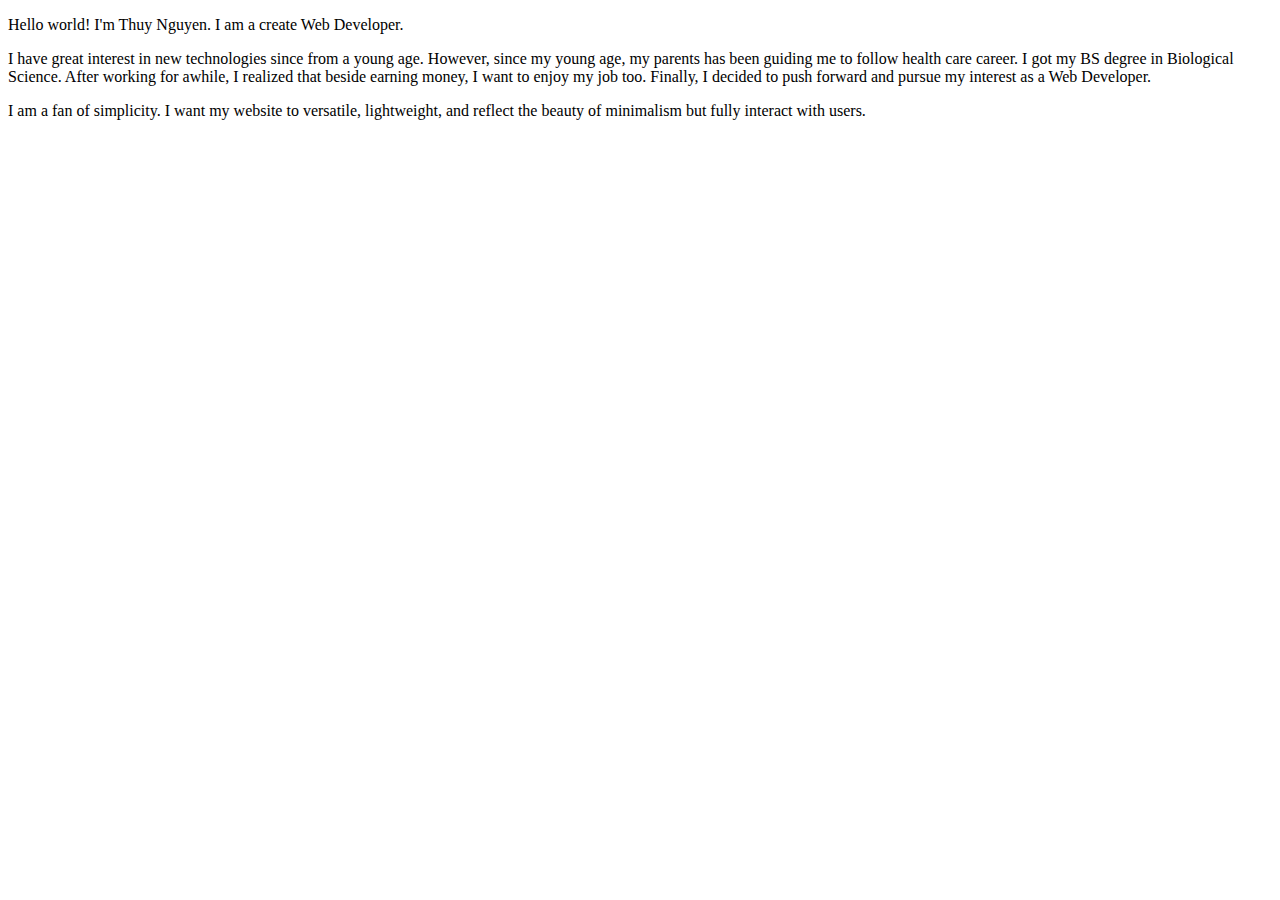
==== index.html @ 0b8b1deb "update index.html" ====
<!DOCTYPE html>
<html>

<head>
    <title>Everything About Me</title>
</head>

<body>
    <p>
        Hello world! I'm Thuy Nguyen. I am a create Web Developer.  
    </p>
    <p>
        I have great interest in new technologies since from a young age. However, since my young age, my parents has been guiding me to follow  health care career. I got my BS degree in Biological Science. After working for awhile, I realized that beside earning money, I want to enjoy my job too. Finally, I decided to push forward and pursue my interest as a Web Developer.
    </p>
    <p>
        I am a fan of simplicity. I want my website to versatile, lightweight, and reflect the beauty of minimalism but fully interact with users.
    </p>
</body>

</html>
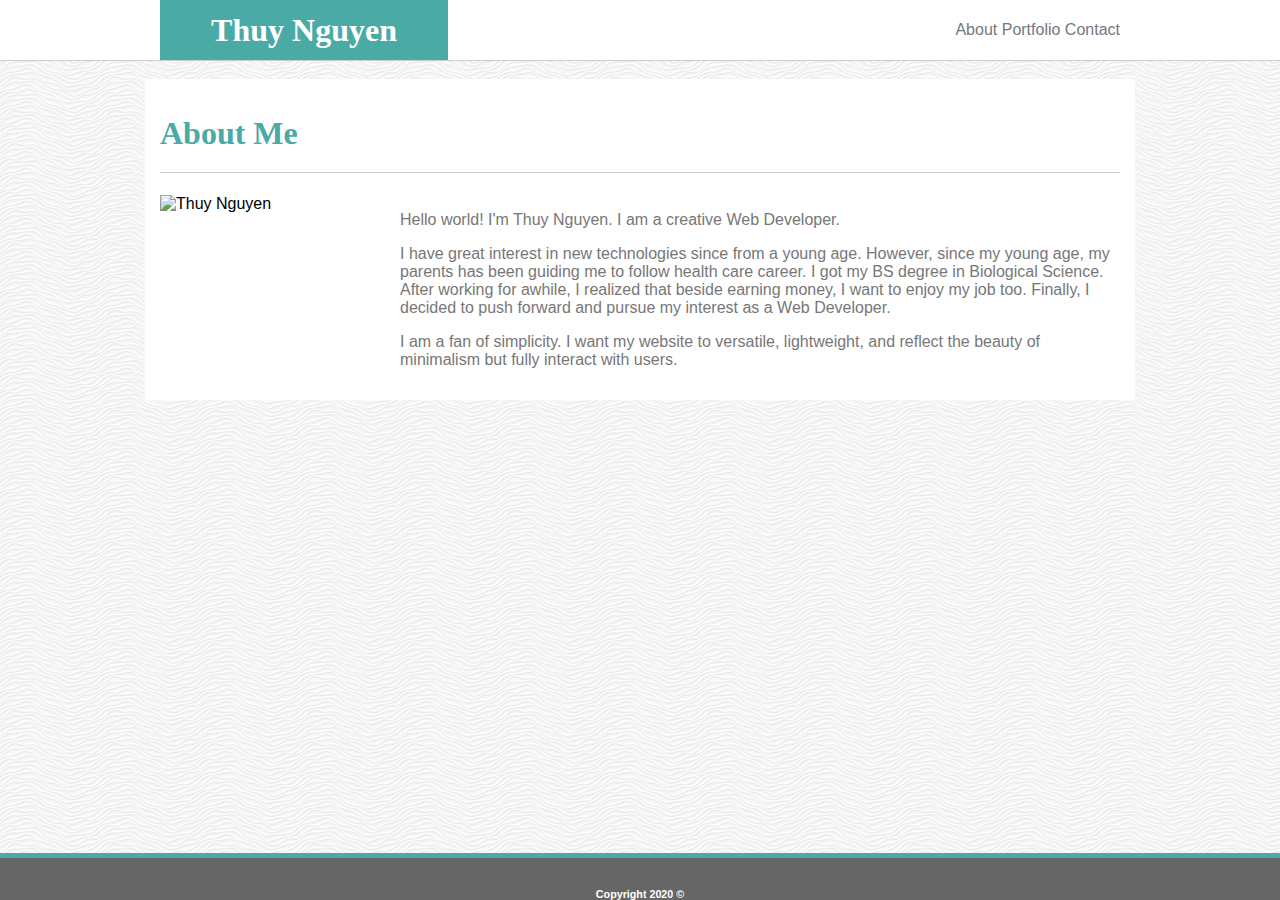
==== commit da454d77: "index.html first page" ====
--- a/index.html
+++ b/index.html
@@ -2,19 +2,50 @@
 <html>
 
 <head>
+    <meta charset = "UTF-8">
     <title>Everything About Me</title>
+    <link rel="stylesheet" type="text/css" href="assets/css/style.css">
+    
 </head>
 
 <body>
-    <p>
-        Hello world! I'm Thuy Nguyen. I am a create Web Developer.  
-    </p>
-    <p>
-        I have great interest in new technologies since from a young age. However, since my young age, my parents has been guiding me to follow  health care career. I got my BS degree in Biological Science. After working for awhile, I realized that beside earning money, I want to enjoy my job too. Finally, I decided to push forward and pursue my interest as a Web Developer.
-    </p>
-    <p>
-        I am a fan of simplicity. I want my website to versatile, lightweight, and reflect the beauty of minimalism but fully interact with users.
-    </p>
+    <header id="header">
+        <div class="wrap">
+			<div id="myName-area">
+				<h1 id="myName">Thuy Nguyen</h1>
+			</div>
+	        <nav id="menu">
+				<ul>
+		            <li><a href="#">About</a></li>
+		            <li><a href="#">Portfolio</a></li>
+		            <li><a href="#">Contact</a></li>
+				</ul>
+	        </nav>	
+		</div>		    
+    </header>
+    <br>
+	<div class="container">
+        <div>
+            <h1 id="aboutMe">About Me</h1>
+        </div>
+        <div class="content">
+			<img id="profileImg" src="assets/images/profilePic.jpg" alt="Thuy Nguyen">
+            <div id="text">
+				<p>
+	                Hello world! I'm Thuy Nguyen. I am a creative Web Developer.  
+	            </p>
+	            <p>
+	                I have great interest in new technologies since from a young age. However, since my young age, my parents has been guiding me to follow  health care career. I got my BS degree in Biological Science. After working for awhile, I realized that beside earning money, I want to enjoy my job too. Finally, I decided to push forward and pursue my interest as a Web Developer.
+	            </p>
+	            <p>
+	                I am a fan of simplicity. I want my website to versatile, lightweight, and reflect the beauty of minimalism but fully interact with users.
+	            </p>
+			</div>
+        </div>
+    </div>
+	<footer id="footer">
+		<h6>Copyright 2020 &copy; </h6>
+	</footer>
 </body>
 
 </html>--- a/assets/css/style.css
+++ b/assets/css/style.css
@@ -0,0 +1,101 @@
+body {
+    font-family: 'Arial', 'Helvetica Neue', Helvetica, sans-serif;
+	background-image: url(white-waves.png);
+	background-repeat: repeat;
+	margin: 0;
+}
+
+p {
+    color: #777777;
+}
+
+#header {
+    background-color: #ffffff; 
+	/*margin-bottom: 20px;*/
+	overflow: hidden;
+	border-bottom: 1.5px solid #cccccc;
+}
+
+.wrap {
+	width: 960px;
+	margin: 0 auto;
+}
+
+#myName-area {
+	display: block;/*display block allows setting if width and height values*/
+	height: 60px;
+	line-height: 60px; /*without this command, text will not be in center with 60px height*/
+	width: 30%;
+	float: left;
+}
+#myName {
+	margin: 0;
+	color: #ffffff;
+	text-align: center;
+	background-color: #4aaaa5;
+	font-family: 'Georgia', Times, Times New Roman, serif;
+}
+
+nav li{
+	display: inline;
+}
+
+nav {
+	line-height:60px;
+	height: 60px;
+	float: right;
+	width: 30%;
+}
+
+nav ul {
+	margin: 0;
+	text-align:right;
+}
+
+.container{
+	width: 960px;
+	margin: 0 auto;
+	padding: 15px;
+	background-color: #ffffff;
+	overflow: hidden; /*without this the image will be out of this container when float*/
+}
+
+a {
+    text-decoration: none;
+	color: #777777;
+}
+
+#profileImg {
+    width: 200px;
+    height:auto;
+	float: left;
+}
+
+#aboutMe {
+	font-family: 'Georgia', Times, Times New Roman, serif;
+	color: #4aaaa5;
+	display: block;
+	padding-bottom: 20px;
+	border-bottom: 1.5px solid #cccccc;
+}
+
+#text {
+	float: right;
+	width: 75%;
+}
+
+#footer {
+	background-color: #666666;
+	position: fixed;
+	bottom: 0;
+	width: 100%;
+}
+
+h6 {
+	color: #ffffff;
+	text-align: center;
+	margin-bottom: 0;
+	margin-top: 0;
+	padding-top:30px;
+	border-top: 5px solid #4aaaa5;
+}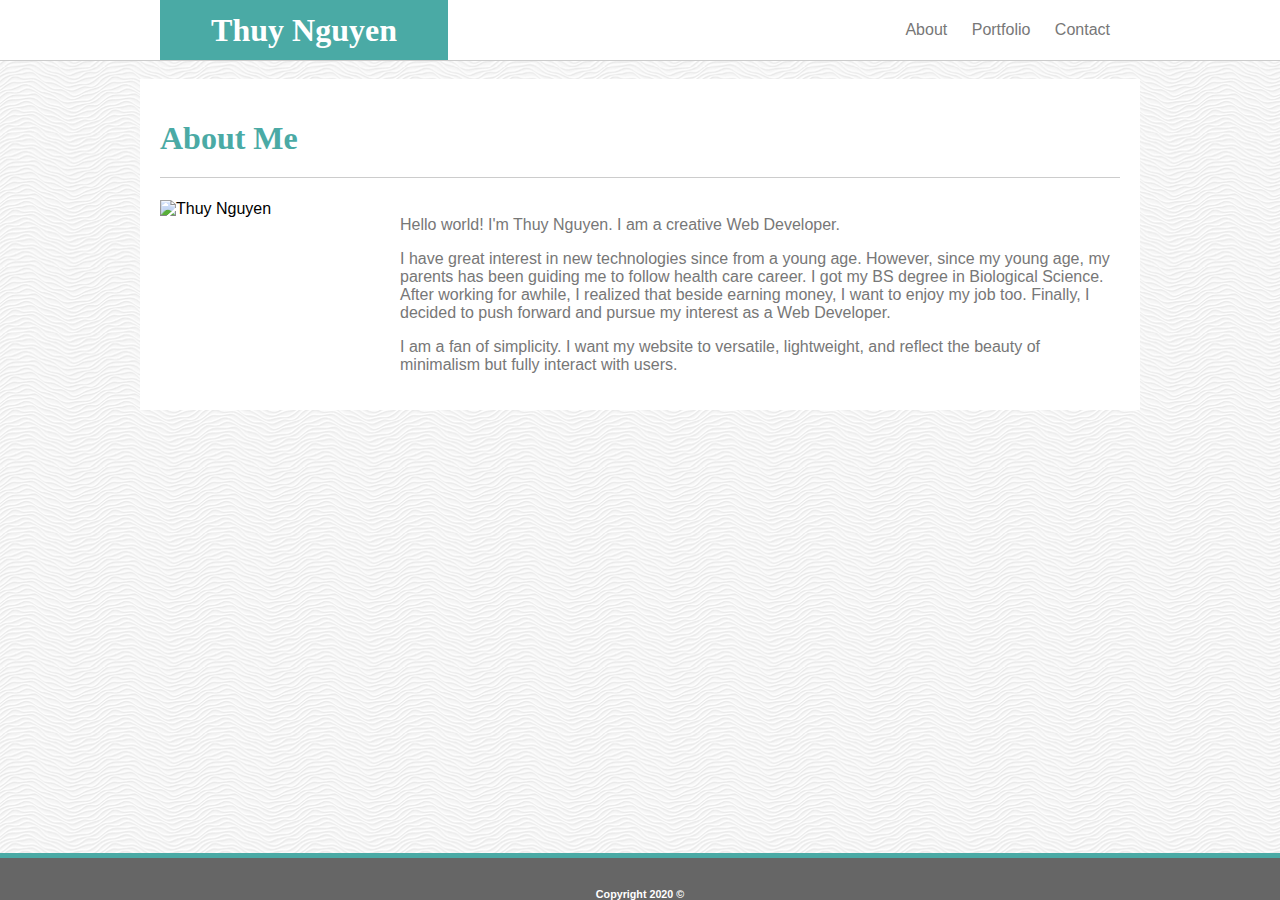
==== commit b34b66c1: "updating contact.html and css for contact" ====
--- a/index.html
+++ b/index.html
@@ -16,9 +16,9 @@
 			</div>
 	        <nav id="menu">
 				<ul>
-		            <li><a href="#">About</a></li>
-		            <li><a href="#">Portfolio</a></li>
-		            <li><a href="#">Contact</a></li>
+		            <li><a href="index.html">About</a></li>
+		            <li><a href="portfolio.html">Portfolio</a></li>
+		            <li><a href="contact.html">Contact</a></li>
 				</ul>
 	        </nav>	
 		</div>		    
--- a/assets/css/style.css
+++ b/assets/css/style.css
@@ -38,6 +38,7 @@
 
 nav li{
 	display: inline;
+	padding: 10px;
 }
 
 nav {
@@ -55,7 +56,7 @@
 .container{
 	width: 960px;
 	margin: 0 auto;
-	padding: 15px;
+	padding: 20px;
 	background-color: #ffffff;
 	overflow: hidden; /*without this the image will be out of this container when float*/
 }
@@ -71,7 +72,7 @@
 	float: left;
 }
 
-#aboutMe {
+h1{
 	font-family: 'Georgia', Times, Times New Roman, serif;
 	color: #4aaaa5;
 	display: block;
@@ -98,4 +99,37 @@
 	margin-top: 0;
 	padding-top:30px;
 	border-top: 5px solid #4aaaa5;
-}+}
+
+#containerContact {
+	width: 960px;
+	margin: 0 auto;
+	padding: 20px;
+	background-color: #ffffff;
+	overflow: hidden; /*without this the image will be out of this container when float*/
+}
+
+form {
+	font-family: 'Arial', 'Helvetica Neue', Helvetica, sans-serif;
+	color: #777777;
+	line-height: 1.5em;
+}
+
+input {
+	color: #777777;
+	width: 100%;
+}
+
+textarea {
+	color: #777777;
+	width: 100%;
+	min-height: 180px;
+}
+
+button {
+	background-color: #4aaaa5;
+	color: #ffffff;
+	width: 105px;
+	border: 0;
+	padding: 8px;
+} 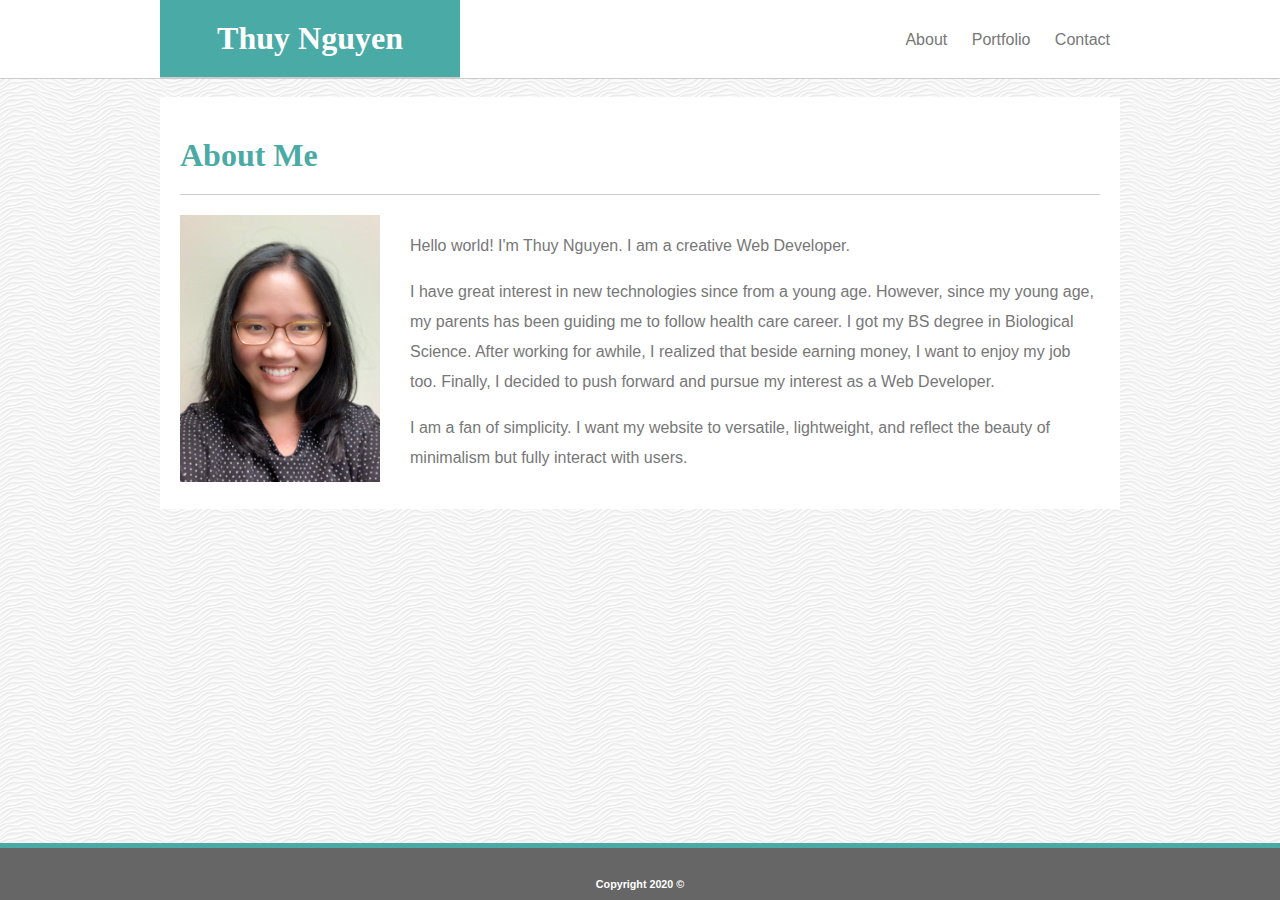
==== commit b13721ad: "fixed Profile img" ====
--- a/index.html
+++ b/index.html
@@ -2,47 +2,51 @@
 <html>
 
 <head>
-    <meta charset = "UTF-8">
-    <title>Everything About Me</title>
-    <link rel="stylesheet" type="text/css" href="assets/css/style.css">
-    
+	<meta charset="UTF-8">
+	<title>Everything About Me</title>
+	<link rel="stylesheet" type="text/css" href="assets/css/style.css">
+
 </head>
 
 <body>
-    <header id="header">
-        <div class="wrap">
+	<header id="header">
+		<div class="wrap">
 			<div id="myName-area">
 				<h1 id="myName">Thuy Nguyen</h1>
 			</div>
-	        <nav id="menu">
+			<nav id="menu">
 				<ul>
-		            <li><a href="index.html">About</a></li>
-		            <li><a href="portfolio.html">Portfolio</a></li>
-		            <li><a href="contact.html">Contact</a></li>
+					<li><a href="index.html">About</a></li>
+					<li><a href="portfolio.html">Portfolio</a></li>
+					<li><a href="contact.html">Contact</a></li>
 				</ul>
-	        </nav>	
-		</div>		    
-    </header>
-    <br>
+			</nav>
+		</div>
+	</header>
+	<br>
 	<div class="container">
-        <div>
-            <h1 id="aboutMe">About Me</h1>
-        </div>
-        <div class="content">
-			<img id="profileImg" src="assets/images/profilePic.jpg" alt="Thuy Nguyen">
-            <div id="text">
+		<div>
+			<h1 id="aboutMe">About Me</h1>
+		</div>
+		<div class="content">
+			<img id="profileImg" src="assets/images/ProfilePic.jpg" alt="Thuy Nguyen">
+			<div id="text">
 				<p>
-	                Hello world! I'm Thuy Nguyen. I am a creative Web Developer.  
-	            </p>
-	            <p>
-	                I have great interest in new technologies since from a young age. However, since my young age, my parents has been guiding me to follow  health care career. I got my BS degree in Biological Science. After working for awhile, I realized that beside earning money, I want to enjoy my job too. Finally, I decided to push forward and pursue my interest as a Web Developer.
-	            </p>
-	            <p>
-	                I am a fan of simplicity. I want my website to versatile, lightweight, and reflect the beauty of minimalism but fully interact with users.
-	            </p>
+					Hello world! I'm Thuy Nguyen. I am a creative Web Developer.
+				</p>
+				<p>
+					I have great interest in new technologies since from a young age. However, since my young age, my
+					parents has been guiding me to follow health care career. I got my BS degree in Biological Science.
+					After working for awhile, I realized that beside earning money, I want to enjoy my job too. Finally,
+					I decided to push forward and pursue my interest as a Web Developer.
+				</p>
+				<p>
+					I am a fan of simplicity. I want my website to versatile, lightweight, and reflect the beauty of
+					minimalism but fully interact with users.
+				</p>
 			</div>
-        </div>
-    </div>
+		</div>
+	</div>
 	<footer id="footer">
 		<h6>Copyright 2020 &copy; </h6>
 	</footer>
--- a/assets/css/style.css
+++ b/assets/css/style.css
@@ -1,6 +1,6 @@
 body {
     font-family: 'Arial', 'Helvetica Neue', Helvetica, sans-serif;
-	background-image: url(white-waves.png);
+	background-image: url(../images/white-waves.png);
 	background-repeat: repeat;
 	margin: 0;
 }
@@ -11,7 +11,6 @@
 
 #header {
     background-color: #ffffff; 
-	/*margin-bottom: 20px;*/
 	overflow: hidden;
 	border-bottom: 1.5px solid #cccccc;
 }
@@ -21,19 +20,14 @@
 	margin: 0 auto;
 }
 
-#myName-area {
-	display: block;/*display block allows setting if width and height values*/
-	height: 60px;
-	line-height: 60px; /*without this command, text will not be in center with 60px height*/
-	width: 30%;
-	float: left;
-}
 #myName {
 	margin: 0;
 	color: #ffffff;
 	text-align: center;
 	background-color: #4aaaa5;
 	font-family: 'Georgia', Times, Times New Roman, serif;
+	width: 300px;
+	float: left;
 }
 
 nav li{
@@ -42,28 +36,33 @@
 }
 
 nav {
-	line-height:60px;
-	height: 60px;
+	margin: 0;
 	float: right;
 	width: 30%;
-}
-
-nav ul {
-	margin: 0;
-	text-align:right;
+	text-align: right;
+	padding-top: 15px;
 }
 
 .container{
-	width: 960px;
+	width: 920px;
 	margin: 0 auto;
 	padding: 20px;
 	background-color: #ffffff;
-	overflow: hidden; /*without this the image will be out of this container when float*/
+	overflow: auto; /*without this the image will be out of this container when float*/
+	clear: both; 
 }
 
 a {
     text-decoration: none;
 	color: #777777;
+}
+
+a:hover {
+	cursor: pointer;
+}
+
+#menu a:hover {
+	background-color: #5ACCC6;
 }
 
 #profileImg {
@@ -76,13 +75,15 @@
 	font-family: 'Georgia', Times, Times New Roman, serif;
 	color: #4aaaa5;
 	display: block;
-	padding-bottom: 20px;
+	padding: 20px 0;
 	border-bottom: 1.5px solid #cccccc;
+	margin: 0;
 }
 
 #text {
 	float: right;
 	width: 75%;
+	line-height: 30px;
 }
 
 #footer {
@@ -90,6 +91,7 @@
 	position: fixed;
 	bottom: 0;
 	width: 100%;
+	padding-bottom: 10px;
 }
 
 h6 {
@@ -101,12 +103,8 @@
 	border-top: 5px solid #4aaaa5;
 }
 
-#containerContact {
-	width: 960px;
-	margin: 0 auto;
-	padding: 20px;
-	background-color: #ffffff;
-	overflow: hidden; /*without this the image will be out of this container when float*/
+.content {
+	padding-top: 20px;
 }
 
 form {
@@ -132,4 +130,32 @@
 	width: 105px;
 	border: 0;
 	padding: 8px;
-} +} 
+
+button:hover {
+	cursor: pointer;
+	background-color: #FFA170;
+}
+
+.imageSection{
+	float: left;
+	position: relative;
+	width: fit-content;
+}
+
+.portfolioArea img{
+	width: 300px;
+	padding: 20px 40px 20px 0;
+}
+
+.banner {
+	position: absolute;
+	bottom:50px;
+	left: 0; 
+	width: 300px;
+	padding: 20px 0;
+	color: #ffffff;
+	text-align: center;
+	background-color: #4aaaa5;
+	font-family: 'Georgia', Times, Times New Roman, serif;
+}